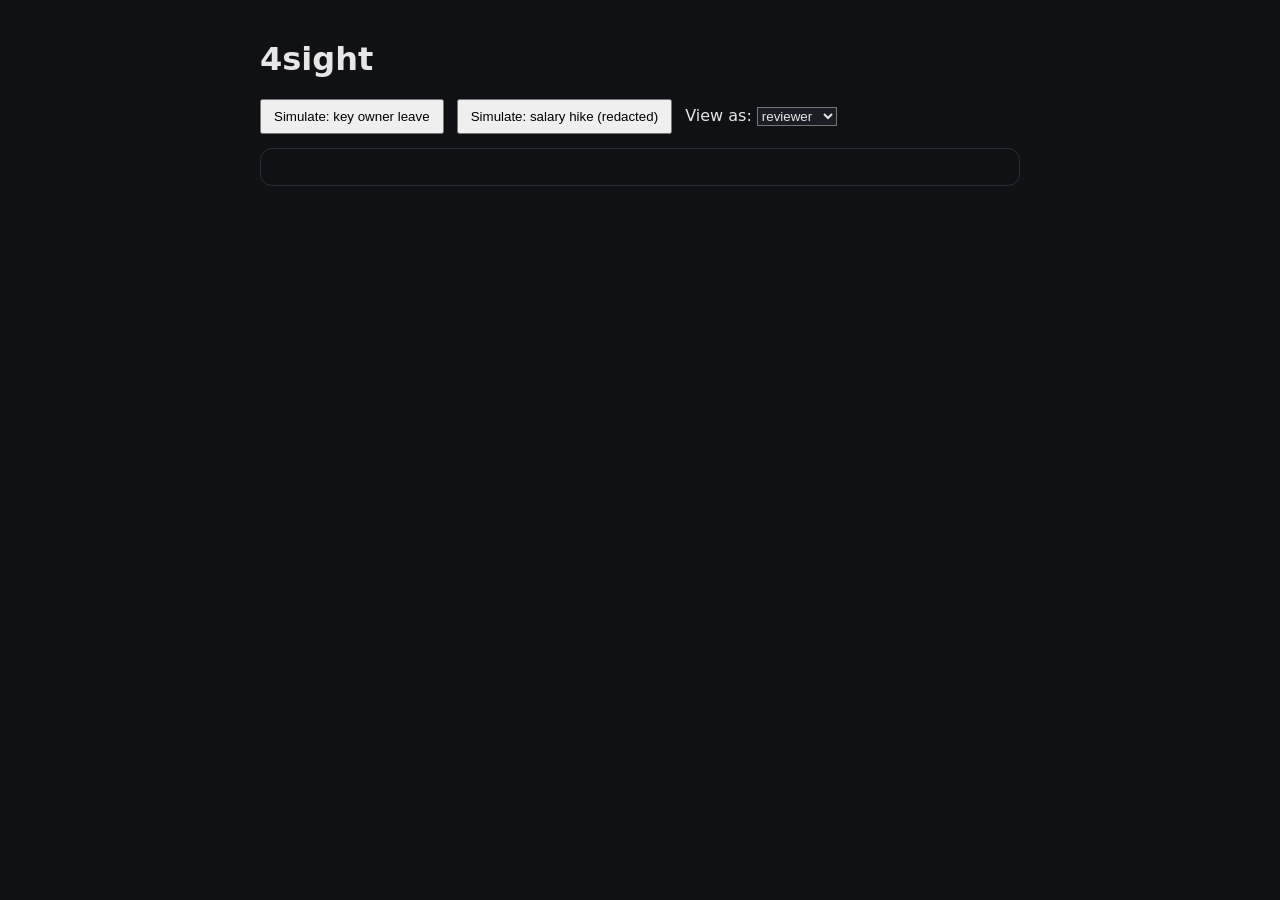
==== src/foursight/web/index.html @ 155f8390 "feat: add report viewer frontend" ====
<!doctype html>
<html>
<head>
  <meta charset="utf-8">
  <title>4sight</title>
  <style>
    body { font-family: system-ui, sans-serif; max-width: 760px; margin: 40px auto; background:#0f1115; color:#e6e6e6; }
    button { margin-right: 8px; padding: 8px 12px; cursor: pointer; }
    .crumb { opacity: 0.6; font-size: 13px; margin: 14px 0; }
    .card { border: 1px solid #2a2e36; border-radius: 12px; padding: 18px; }
    .sev { font-weight: 700; }
    .driver { border: 1px solid #2a2e36; border-radius: 8px; padding: 8px 10px; margin: 6px 0; cursor: pointer; }
    .driver:hover { background: #1a1d24; }
    select { background:#1a1d24; color:#e6e6e6; }
  </style>
</head>
<body>
  <h1>4sight</h1>
  <div>
    <button onclick="simulate('leave')">Simulate: key owner leave</button>
    <button onclick="simulate('salary')">Simulate: salary hike (redacted)</button>
    View as:
    <select id="role" onchange="reload()">
      <option value="reviewer">reviewer</option>
      <option value="privileged">privileged</option>
    </select>
  </div>
  <div class="crumb" id="crumb"></div>
  <div class="card" id="report"></div>
  <script src="/static/app.js"></script>
  <script>boot();</script>
</body>
</html>
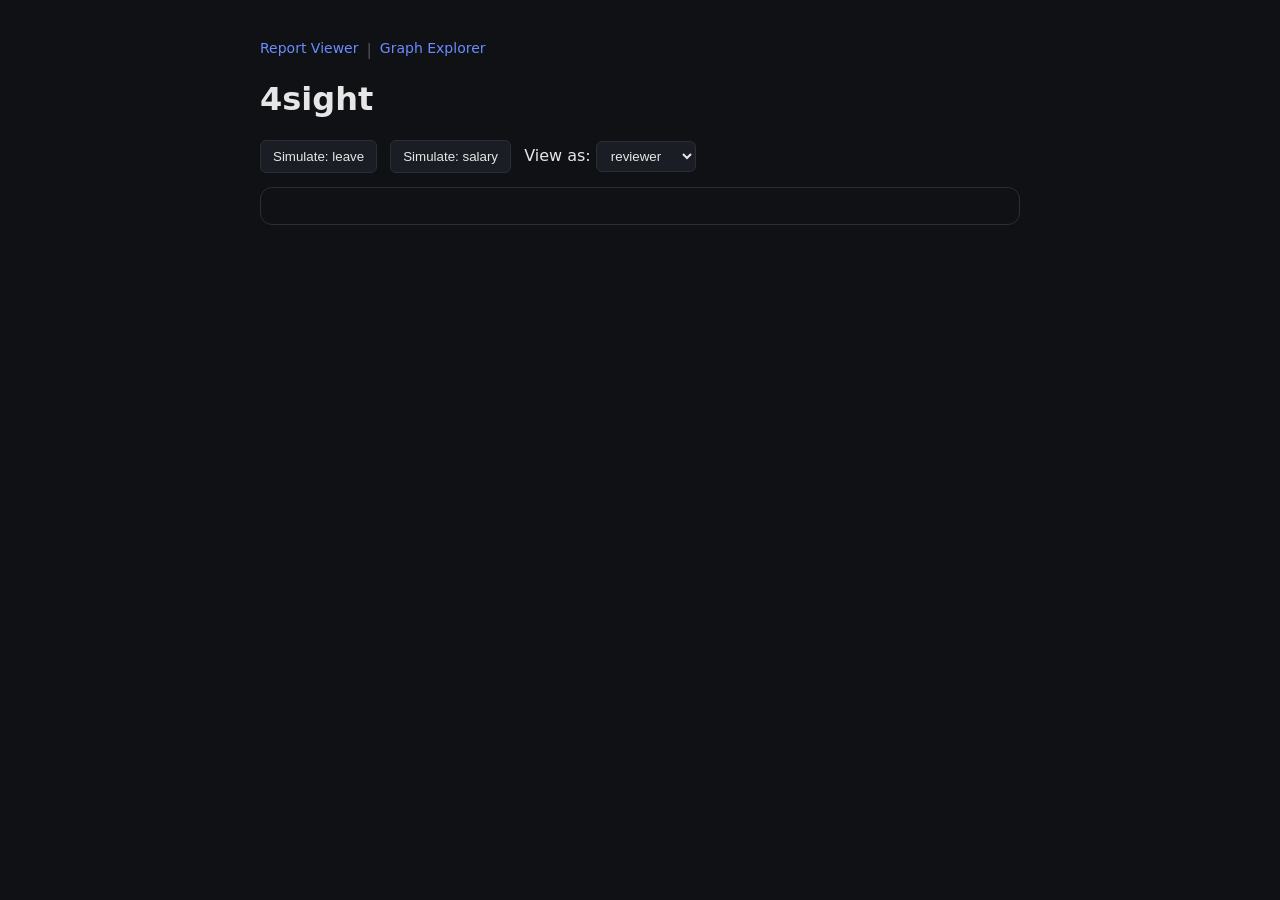
==== commit 156216f4: "feat: add system prompts, severity colors, and graph explorer" ====
--- a/src/foursight/web/index.html
+++ b/src/foursight/web/index.html
@@ -2,23 +2,37 @@
 <html>
 <head>
   <meta charset="utf-8">
-  <title>4sight</title>
+  <title>4sight -- Report Viewer</title>
   <style>
     body { font-family: system-ui, sans-serif; max-width: 760px; margin: 40px auto; background:#0f1115; color:#e6e6e6; }
-    button { margin-right: 8px; padding: 8px 12px; cursor: pointer; }
+    button { margin-right: 8px; padding: 8px 12px; cursor: pointer; background:#1a1d24; color:#e6e6e6; border:1px solid #2a2e36; border-radius:6px; }
+    button:hover { background:#2a2e36; }
     .crumb { opacity: 0.6; font-size: 13px; margin: 14px 0; }
     .card { border: 1px solid #2a2e36; border-radius: 12px; padding: 18px; }
-    .sev { font-weight: 700; }
-    .driver { border: 1px solid #2a2e36; border-radius: 8px; padding: 8px 10px; margin: 6px 0; cursor: pointer; }
+    .sev { font-weight: 700; padding: 2px 8px; border-radius: 4px; }
+    .sev-critical { background:#4a1018; color:#ff6b6b; }
+    .sev-high { background:#3d2e0a; color:#ffb347; }
+    .sev-medium { background:#2d2a0a; color:#ffd700; }
+    .sev-low { background:#0a2d0a; color:#4caf50; }
+    .driver { border: 1px solid #2a2e36; border-radius: 8px; padding: 8px 10px; margin: 6px 0; cursor: pointer; display:flex; justify-content:space-between; align-items:center; }
     .driver:hover { background: #1a1d24; }
-    select { background:#1a1d24; color:#e6e6e6; }
+    .driver-sev { font-size:11px; font-weight:700; padding:2px 6px; border-radius:3px; }
+    select { background:#1a1d24; color:#e6e6e6; border:1px solid #2a2e36; border-radius:6px; padding:6px 10px; }
+    .nav { display:flex; gap:8px; margin-bottom:16px; }
+    .nav a { color:#6b8cff; text-decoration:none; font-size:14px; }
+    .nav a:hover { text-decoration:underline; }
   </style>
 </head>
 <body>
+  <div class="nav">
+    <a href="/">Report Viewer</a>
+    <span style="opacity:0.3">|</span>
+    <a href="/graph">Graph Explorer</a>
+  </div>
   <h1>4sight</h1>
   <div>
-    <button onclick="simulate('leave')">Simulate: key owner leave</button>
-    <button onclick="simulate('salary')">Simulate: salary hike (redacted)</button>
+    <button onclick="simulate('leave')">Simulate: leave</button>
+    <button onclick="simulate('salary')">Simulate: salary</button>
     View as:
     <select id="role" onchange="reload()">
       <option value="reviewer">reviewer</option>
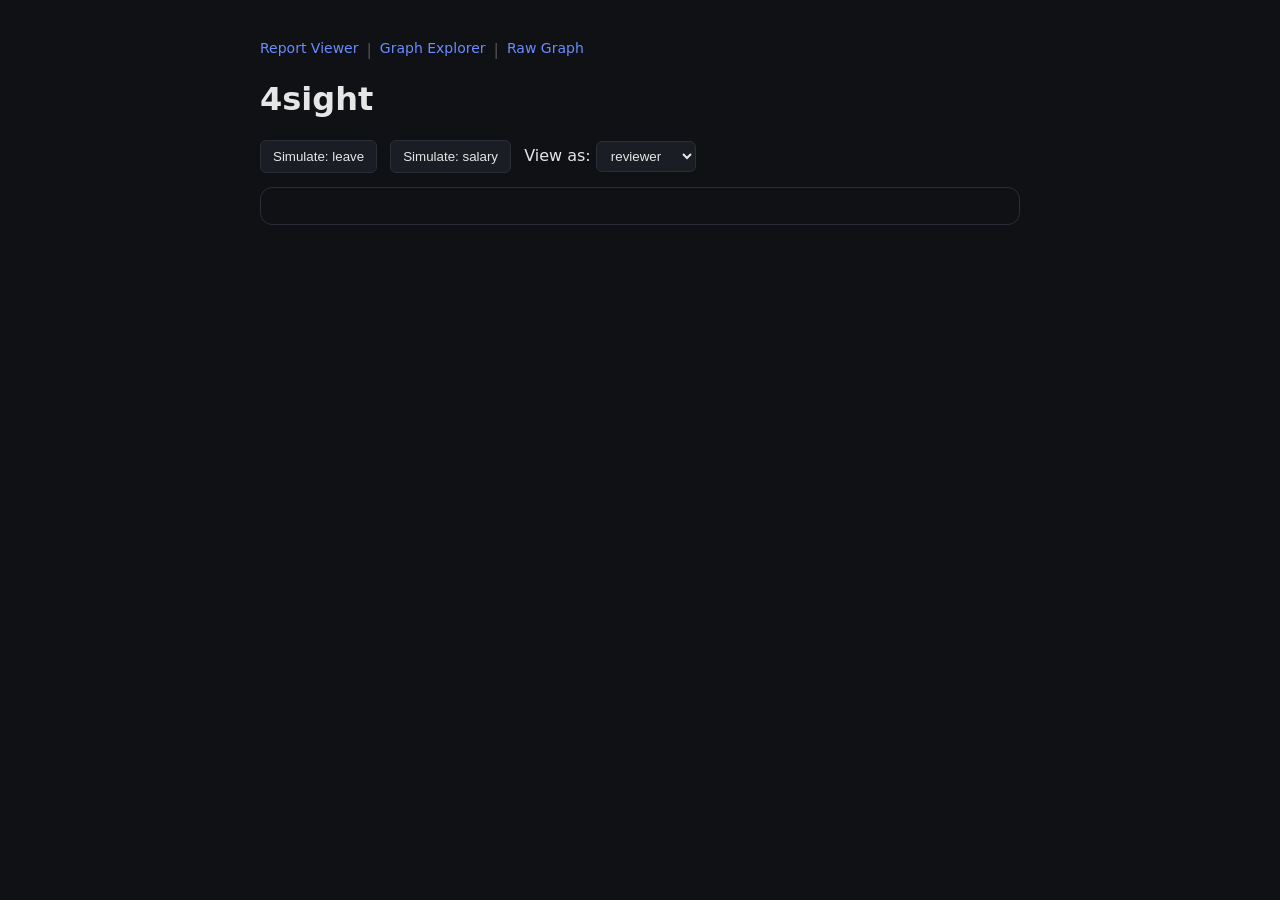
==== commit 1980c7f9: "fix: robust role reload, add raw graph view with all nodes and edges" ====
--- a/src/foursight/web/index.html
+++ b/src/foursight/web/index.html
@@ -28,6 +28,8 @@
     <a href="/">Report Viewer</a>
     <span style="opacity:0.3">|</span>
     <a href="/graph">Graph Explorer</a>
+    <span style="opacity:0.3">|</span>
+    <a href="/raw">Raw Graph</a>
   </div>
   <h1>4sight</h1>
   <div>
